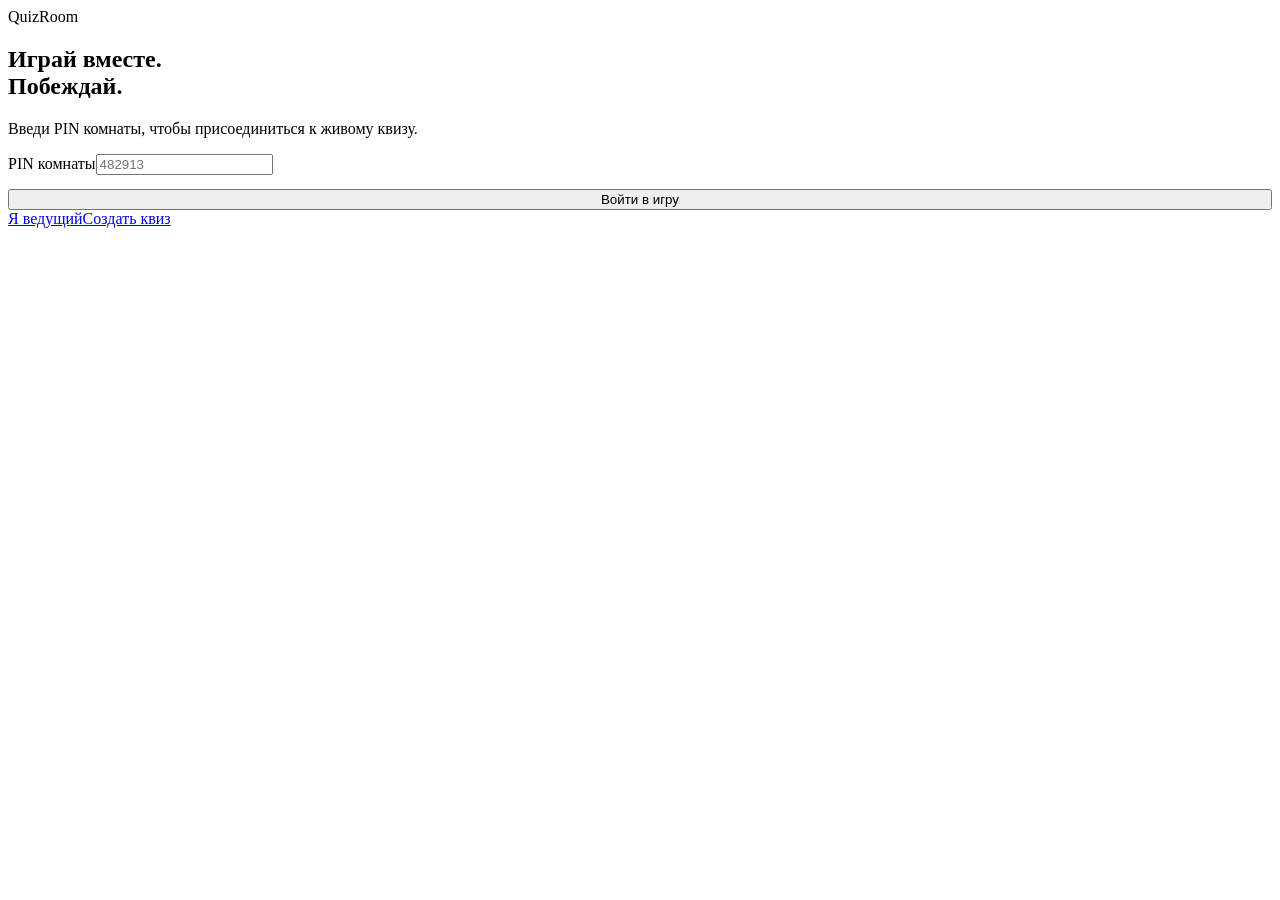
==== frontend/index.html @ a0d9b6a9 "progress" ====
<!doctype html>
<html lang="ru"><head><meta charset="UTF-8"><meta name="viewport" content="width=device-width,initial-scale=1"><title>QuizRoom</title><link rel="stylesheet" href="/css/style.css"></head>
<body><main class="center"><section class="card narrow">
<div class="logo">Quiz<span>Room</span></div>
<h1>Играй вместе.<br>Побеждай.</h1>
<p class="subtitle">Введи PIN комнаты, чтобы присоединиться к живому квизу.</p>
<form id="joinForm"><label for="pin">PIN комнаты</label><input id="pin" inputmode="numeric" maxlength="6" pattern="[0-9]{6}" placeholder="482913" required>
<button class="btn" style="width:100%;margin-top:14px">Войти в игру</button></form>
<div id="error" class="error hidden"></div>
<div class="actions"><a class="btn secondary" href="/host.html">Я ведущий</a><a class="btn secondary" href="/create.html">Создать квиз</a></div>
</section></main><script src="/js/api.js"></script><script>
const form=document.getElementById("joinForm"), pin=document.getElementById("pin");
pin.value=new URLSearchParams(location.search).get("pin")||"";
form.addEventListener("submit",async e=>{e.preventDefault();const p=pin.value.trim();if(!/^\\d{6}$/.test(p)){showError(error,"PIN должен состоять из 6 цифр");return}
try{await api("/api/rooms/"+p);location.href="/join.html?pin="+p}catch(err){showError(error,err.message)}});
</script></body></html>
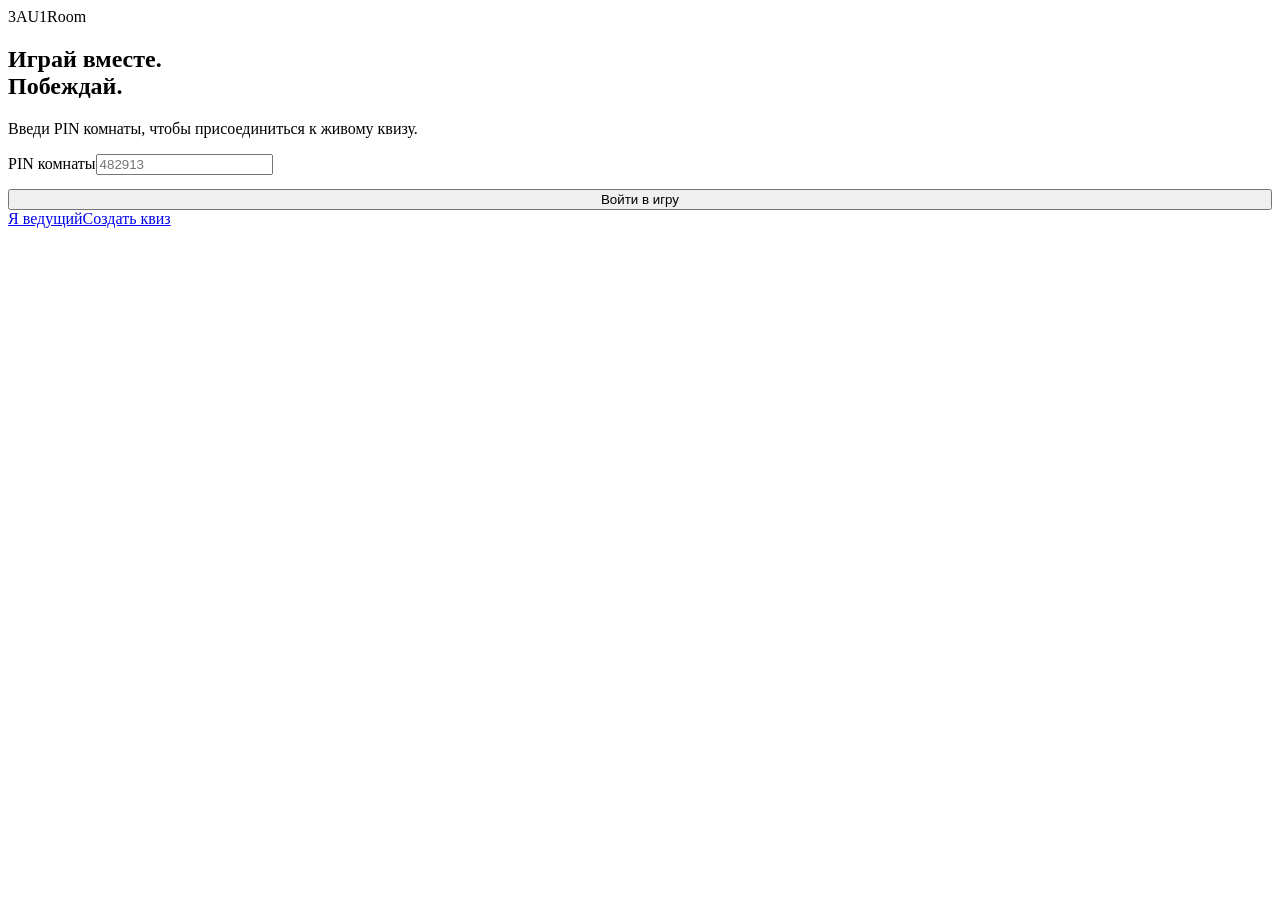
==== commit 2dfe7c91: "Finish" ====
--- a/frontend/index.html
+++ b/frontend/index.html
@@ -1,7 +1,7 @@
 <!doctype html>
 <html lang="ru"><head><meta charset="UTF-8"><meta name="viewport" content="width=device-width,initial-scale=1"><title>QuizRoom</title><link rel="stylesheet" href="/css/style.css"></head>
 <body><main class="center"><section class="card narrow">
-<div class="logo">Quiz<span>Room</span></div>
+<div class="logo">3AU1<span>Room</span></div>
 <h1>Играй вместе.<br>Побеждай.</h1>
 <p class="subtitle">Введи PIN комнаты, чтобы присоединиться к живому квизу.</p>
 <form id="joinForm"><label for="pin">PIN комнаты</label><input id="pin" inputmode="numeric" maxlength="6" pattern="[0-9]{6}" placeholder="482913" required>
